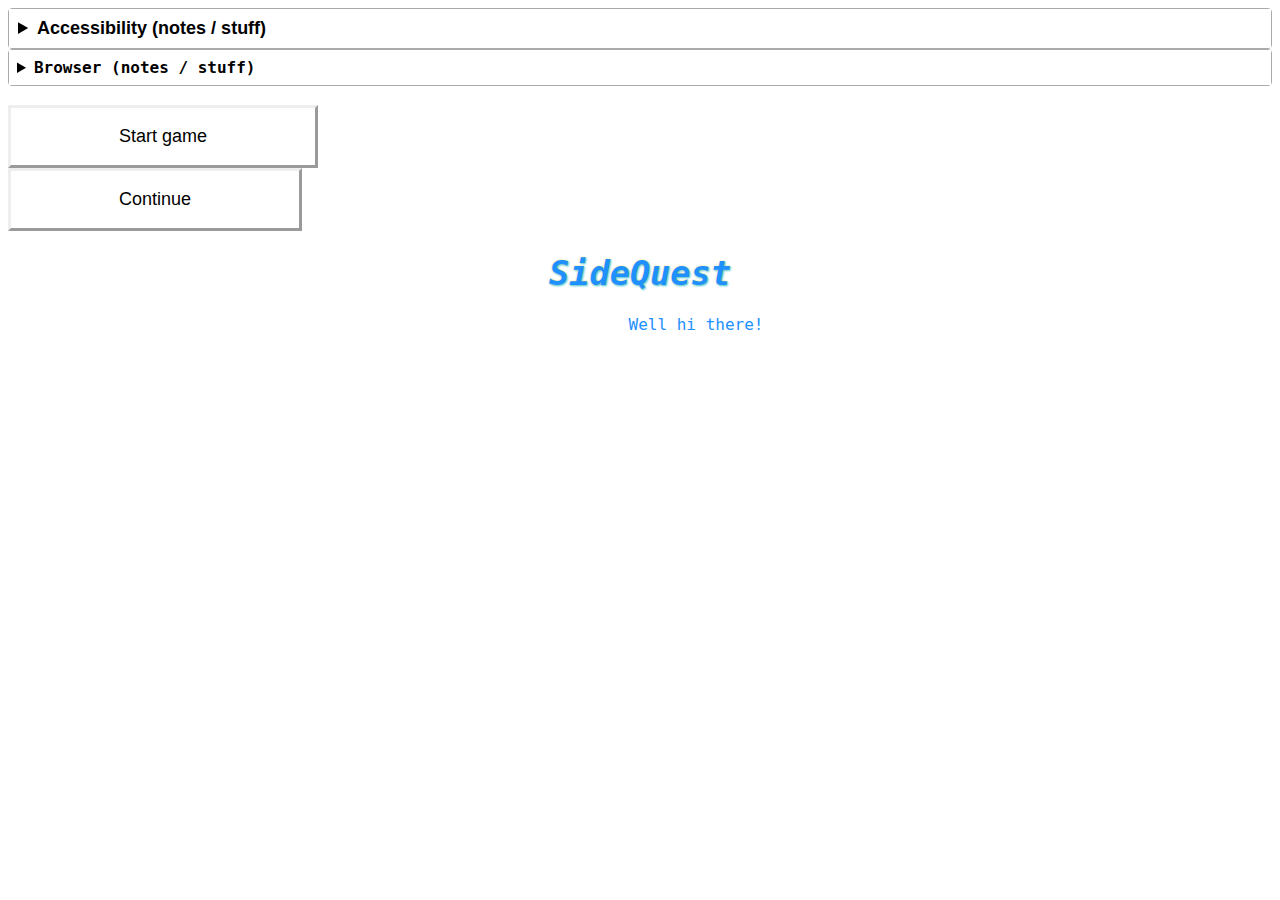
==== Stuff/adventure/adventure.html @ 4345000c "http stuff, meaning of tags" ====
</html>
<!DOCTYPE html>
<html lang = 'en-US'>
   <head>
      <!--
         WARNING: Internet Explorer definitely won't work.
            It won't work because of 'async'
         -->
      <meta charset = 'utf-8'>
      <meta name = 'viewport' content = 'width=device-width, initial-scale=1'>
      <meta name = 'description'
            content = 'absolutely horrible and a waste of time'>
      <meta name = 'keywords' content = 'adventure, fun, icecream'>
      <meta name = 'author' content = 'icecream17'>

      <title>adventure</title>

      <base href = "https://icecream17.github.io/Stuff/adventure/adventure.html">

      <link rel = "stylesheet" href = "adventure.css">

      <!-- Jquery removed! -->

      <!-- Only because of the menu symbol -->
      <link rel = "stylesheet" href = "https://fonts.googleapis.com/icon?family=Material+Icons">

      <!-- favicon, href is an svg file to avoid extra http request, see https://stackoverflow.com/questions/5199902 -->
      <link rel = "icon" href = "data:image/svg+xml,%3Csvg xmlns='http://www.w3.org/2000/svg' xmlns:xlink='http://www.w3.org/1999/xlink' version='1.1' id='Layer_1' x='0px' y='0px' width='80px' height='80px' viewBox='0 0 80 80' enable-background='new 0 0 80 80' xml:space='preserve'%3E%3Cimage id='image0' width='80' height='80' x='0' y='0' xlink:href='[data-uri] AAB6JgAAgIQAAPoAAACA6AAAdTAAAOpgAAA6mAAAF3CculE8AAABmFBMVEX//vr//////vv///v/ //z+/vv+/vr///ru9vtotP1AoP5YrP7m8vr//vlgsP0AgP/9/fv8/fv9/vsQiP/4+/v+/vxIpP6+ 3vz//fnt9vtfsP3++ez/0W//uy3/uyz/zGH/+OT9/fkgkP7m8vv/z2f/sQ//xUrt9fpns/3/th79 /fr7/fu22vzl8fr7/Pr6/Pr+6Ljv+fAXn5UapXkWoIoDhe4wmP78/Pr7/Pv9/vr7/Pn8/fr+0G90 z44isUwgkvNGrcL/x1IwtldLvX4JjNL9+Ov+6sAisk0PlrA4nP6+3vvW6vweq2ILkMcHi9gJh/QU nZV70ZMiskw+u2Itq5AiqXn99ez/sRM3uF3A6MkttVf/r3b/pRXF6c78/Pv79Oz/hzX/hyP/qRP/ rBI9u2Lw+e/+s33/fyfA6Mh70JP+omNfxn7+3sXH6s/99u0vtlfw+fD/o2N1z47+3sb+r3b/j0H+ 2r8ksk5QwnE2uFvb8uBFvWcps1JZxXja8uD/gy7/n1z/j0L+6tr/k0j/izv/28AViv+15h3l8dJ7 AAAAAWJLR0QB/wIt3gAAAAlwSFlzAAAOwwAADsMBx2+oZAAAAAd0SU1FB+QHFwEBACY2G3QAAAR5 SURBVFjDtdgJd9w0EABg19Jok5RgWyWlUCgQCIcB01AgNqFbCEehnOUOZziX+77vM/u3GY0kXytf iZm3L89O7O/NjGRlZc8bLY5QjOf1A338YNDBYUGyGGOcc6bjUKCvsJwyrn8YkFumFCD8g4G+Zywx KbuAIQ4GcmVMGOgwXTRn/nCQUppAJRjmJ0AI/NnUygbQp/QY1ENZ5idnA0C/qK0hkOT+EJB3g8D7 g4zp5i0trxy9pFmceN5ktRvMJwfApUEQrIgGcKIvr5GLIHlhFEUS4BiCgRu0HsZqD/AyiQEQNIDq V6VbVttAXa8kcKkCiipZbnkruKau1+AygeCu2XNHFcxHQ0YKpBYePzBIz6q5WmdICV7uBEUXiJr6 VEDdQnBnKFgrqB7N0vwjMFpuB4sn74QLrIbyItPChh6CFf0TXi9QStPCJnDNrOC+q2ThAK8wFTeC a9T4XiAleGU7ePKqq09dc60ayr7gMQteh6vO+vrR662MD3oIcMMGxo04MbjX3cOihQq86eZ1dbRi /ojLhlo5blHghpod/hBwHb3jmg5iFSBuVWAE5J0SrAEUDeBtWK3xgttJjJMkuSOKThJ4egC4eeeZ u+4Olu4J8lgRsUBwK0mze7fv0xVDL5ASPDudTs+cuz8oRRwLFEWSJdsxtfCBIeAOgtMHH6qBIZlx +DAl+MgQUHnnp48q6LELj+sRj9GjskNbcX9wc0rxxJPBUxdEGD79DHYUUAIFhsJWjItET/Aias+S +ZwIhXgeD16IVRNheyuCF18yFavoBIsWqnh5F0IRvqIOUQ5jmWTZ1quvqUkIQ0DrTV+XgBAd4lXh G2mWJW/uvfX2xjunh4CbOCAU72JGEL+nQWwZeln6/kxFfgNrAYVJ8KLJb+cDmaYQfmhBkFmaJnvK +8h6vAe4uaMT3NnN8EyE1NGP1QWJlFlGCX6Sg7wbtAnuSplKaVr4Ka5cCpSfERj2yVCYFn5uZoyu X4AdEzrPdAtFr5I1uHnezhgC5Rd5C9MUM6YWfilcXg20CZ6d2hq1+FUOZnnFX8euFjoypIpNwdVZ bk+/0ZMm7AaFvUVXvFud5bm/V8xC9VXbWTKrZjjNB6EE5j5535qiGv7rESgcGZXOoQJ+pzmfc+61 ZkjA93lGNVDmY7L40DlBoYEf8P4f6y2ojQmF1whWl5qfflZzULjB0pj4fcH6avuLAWVpTMC9KbWg 2bbqm6AO/mrGSNbGpBXk4A5l/EYtMM9hUbHXDPLy11eHKIujHHRvRy3ImkVpRXNgQO7cOx4E/J1A 3r5fbgOhBv6B3p+8IcFeoCj3EOCvv2f//HsosB7my3o7qHZRg7ymN0ylrRlrQUv589YEF3ajKtXG IpVpj3pkWFLZAmjephUvrLwhIDVg0dM7COa1Jdj6Mq3omvFY8RcHUo4mUPdN94yzjqy6Qa/oGGvz +oP0Rk059FLS6wC98eL/A/dtjAbOEZvPRwVRGxWcz2cqxfF6OJur9XxMELXZiCXvz/Y1eGSEMCAl OR5o4j+mFBz7Z2WEmwAAACV0RVh0ZGF0ZTpjcmVhdGUAMjAyMC0wNy0yM1QwMTowMTowMCswMzow MJu31NkAAAAldEVYdGRhdGU6bW9kaWZ5ADIwMjAtMDctMjNUMDE6MDE6MDArMDM6MDDq6mxlAAAA AElFTkSuQmCC'/%3E%3C/svg%3E"
            type = "image/x-icon">
      <link rel = "shortcut icon" href = "data:image/svg+xml,%3Csvg xmlns='http://www.w3.org/2000/svg' xmlns:xlink='http://www.w3.org/1999/xlink' version='1.1' id='Layer_1' x='0px' y='0px' width='80px' height='80px' viewBox='0 0 80 80' enable-background='new 0 0 80 80' xml:space='preserve'%3E%3Cimage id='image0' width='80' height='80' x='0' y='0' xlink:href='[data-uri] AAB6JgAAgIQAAPoAAACA6AAAdTAAAOpgAAA6mAAAF3CculE8AAABmFBMVEX//vr//////vv///v/ //z+/vv+/vr///ru9vtotP1AoP5YrP7m8vr//vlgsP0AgP/9/fv8/fv9/vsQiP/4+/v+/vxIpP6+ 3vz//fnt9vtfsP3++ez/0W//uy3/uyz/zGH/+OT9/fkgkP7m8vv/z2f/sQ//xUrt9fpns/3/th79 /fr7/fu22vzl8fr7/Pr6/Pr+6Ljv+fAXn5UapXkWoIoDhe4wmP78/Pr7/Pv9/vr7/Pn8/fr+0G90 z44isUwgkvNGrcL/x1IwtldLvX4JjNL9+Ov+6sAisk0PlrA4nP6+3vvW6vweq2ILkMcHi9gJh/QU nZV70ZMiskw+u2Itq5AiqXn99ez/sRM3uF3A6MkttVf/r3b/pRXF6c78/Pv79Oz/hzX/hyP/qRP/ rBI9u2Lw+e/+s33/fyfA6Mh70JP+omNfxn7+3sXH6s/99u0vtlfw+fD/o2N1z47+3sb+r3b/j0H+ 2r8ksk5QwnE2uFvb8uBFvWcps1JZxXja8uD/gy7/n1z/j0L+6tr/k0j/izv/28AViv+15h3l8dJ7 AAAAAWJLR0QB/wIt3gAAAAlwSFlzAAAOwwAADsMBx2+oZAAAAAd0SU1FB+QHFwEBACY2G3QAAAR5 SURBVFjDtdgJd9w0EABg19Jok5RgWyWlUCgQCIcB01AgNqFbCEehnOUOZziX+77vM/u3GY0kXytf iZm3L89O7O/NjGRlZc8bLY5QjOf1A338YNDBYUGyGGOcc6bjUKCvsJwyrn8YkFumFCD8g4G+Zywx KbuAIQ4GcmVMGOgwXTRn/nCQUppAJRjmJ0AI/NnUygbQp/QY1ENZ5idnA0C/qK0hkOT+EJB3g8D7 g4zp5i0trxy9pFmceN5ktRvMJwfApUEQrIgGcKIvr5GLIHlhFEUS4BiCgRu0HsZqD/AyiQEQNIDq V6VbVttAXa8kcKkCiipZbnkruKau1+AygeCu2XNHFcxHQ0YKpBYePzBIz6q5WmdICV7uBEUXiJr6 VEDdQnBnKFgrqB7N0vwjMFpuB4sn74QLrIbyItPChh6CFf0TXi9QStPCJnDNrOC+q2ThAK8wFTeC a9T4XiAleGU7ePKqq09dc60ayr7gMQteh6vO+vrR662MD3oIcMMGxo04MbjX3cOihQq86eZ1dbRi /ojLhlo5blHghpod/hBwHb3jmg5iFSBuVWAE5J0SrAEUDeBtWK3xgttJjJMkuSOKThJ4egC4eeeZ u+4Olu4J8lgRsUBwK0mze7fv0xVDL5ASPDudTs+cuz8oRRwLFEWSJdsxtfCBIeAOgtMHH6qBIZlx +DAl+MgQUHnnp48q6LELj+sRj9GjskNbcX9wc0rxxJPBUxdEGD79DHYUUAIFhsJWjItET/Aias+S +ZwIhXgeD16IVRNheyuCF18yFavoBIsWqnh5F0IRvqIOUQ5jmWTZ1quvqUkIQ0DrTV+XgBAd4lXh G2mWJW/uvfX2xjunh4CbOCAU72JGEL+nQWwZeln6/kxFfgNrAYVJ8KLJb+cDmaYQfmhBkFmaJnvK +8h6vAe4uaMT3NnN8EyE1NGP1QWJlFlGCX6Sg7wbtAnuSplKaVr4Ka5cCpSfERj2yVCYFn5uZoyu X4AdEzrPdAtFr5I1uHnezhgC5Rd5C9MUM6YWfilcXg20CZ6d2hq1+FUOZnnFX8euFjoypIpNwdVZ bk+/0ZMm7AaFvUVXvFud5bm/V8xC9VXbWTKrZjjNB6EE5j5535qiGv7rESgcGZXOoQJ+pzmfc+61 ZkjA93lGNVDmY7L40DlBoYEf8P4f6y2ojQmF1whWl5qfflZzULjB0pj4fcH6avuLAWVpTMC9KbWg 2bbqm6AO/mrGSNbGpBXk4A5l/EYtMM9hUbHXDPLy11eHKIujHHRvRy3ImkVpRXNgQO7cOx4E/J1A 3r5fbgOhBv6B3p+8IcFeoCj3EOCvv2f//HsosB7my3o7qHZRg7ymN0ylrRlrQUv589YEF3ajKtXG IpVpj3pkWFLZAmjephUvrLwhIDVg0dM7COa1Jdj6Mq3omvFY8RcHUo4mUPdN94yzjqy6Qa/oGGvz +oP0Rk059FLS6wC98eL/A/dtjAbOEZvPRwVRGxWcz2cqxfF6OJur9XxMELXZiCXvz/Y1eGSEMCAl OR5o4j+mFBz7Z2WEmwAAACV0RVh0ZGF0ZTpjcmVhdGUAMjAyMC0wNy0yM1QwMTowMTowMCswMzow MJu31NkAAAAldEVYdGRhdGU6bW9kaWZ5ADIwMjAtMDctMjNUMDE6MDE6MDArMDM6MDDq6mxlAAAA AElFTkSuQmCC'/%3E%3C/svg%3E"
            type = "image/x-icon">

      <!-- My code-->
      <script defer src = "adventure.js"></script>
   </head>
   <body>
      <noscript>
         <p>
            This game doesn't really work without javascript.<br>
            Here are <a href="https://www.enablejavascript.io/">
               instructions on how to enable it.
            </a>
         </p>
      </noscript>
      <details id = "accessibilityNotes">
         <summary>Accessibility (notes / stuff)</summary>
         <details open>
            <summary>General</summary>
            <p>Hi there.</p>
         </details>
         <details>
            <summary>Keyboard</summary>
            <p>
               I've tried to make everything tabbable.<br>
               Note that the menu has a 1 second delay.
            </p>
            <p>
               Well actually the menu updates every 77 milliseconds.<br>
               I set it so that the menu waits 13 updates until it closes.<br>
               That just happens to be 1.001 seconds, but you can change it here:<br>(Not done yet)
            </p>
         </details>
         <details>
            <summary>Colors</summary>
            <p>
               Currently contrast is high. You can change the colors here:
               <br>(Not done yet) (For soft-contrast people, also others like colorblind or something.)
            </p>
         </details>
      </details>
      <details>
         <summary>Browser (notes / stuff)</summary>
         <p>
            Please, if you have Internet Explorer, choose a different browser!
            <br><i class = "dogeblue">
               You are causing developers worldwide to suffer
            <br></i>
            <i class = "red">No, seriously.</i><br><br>
            <strong>Internet Explorer is definitely unsupported</strong><br><br>
            On another note, it definitely works on Chrome, but i'm not
            sure about any other browsers.<br>
            I've also seen how squished and horrible it looks on mobile devices.
            <br>
         </p>
      </details>
      <br>
      <button type = "button" id = 'start'>Start game</button>
      <button type = "button" id = 'continue'>Continue</button>
      <h1 class = "centered-text dogeblue" id = "gameName">
         <em>SideQuest</em>
      </h1>
      <p class = "centered-text dogeblue" id = "subTitle">Well hi there!</p>
   </body>
</html>
---- Stuff/adventure/adventure.css ----
/*
Z-indexes

0 - body
1 - storyDiv
2 - story
3 - dropdown, dropdownContent

*/

/*
   The html and body css probably have a very similar effect
   #story "inherits"
*/

html,
#story {
   font-family: monospace;
   font-size: large;
}

/* https://developer.mozilla.org/en-US/docs/Web/CSS/CSS_animated_properties */
.startGameBackgroundTransition {
   transition-property: background-color, color;
   transition-duration: 7s;
   transition-timing-function: linear;
   background-color: #14161a;
   color: white;
}

body {
   background-color: white;
}

/* Before game is started */
/* https://developer.mozilla.org/en-US/docs/Web/HTML/Element/details */
details {
   border: 1px solid #aaa;
   border-radius: 4px;
   padding: 0.5em 0.5em 0;
   background-color: #fbfffd; /* mintcream darkness / 2.5 */
}

summary {
   font-weight: bold;
   margin: -0.5em -0.5em 0;
   padding: 0.5em;
   background-color: white;
}

details[open] {
   padding: 0.5em;
}

details[open] summary {
   border-bottom: 1px solid #aaa;
   margin-bottom: 0.5em;
}

/* So that nested details doesn't show details[open] summary style */
details:not([open]) summary {
   border-bottom: 0;
   margin-bottom: 0;
}

details p {
   margin-bottom: 0;
   margin-top: 0.5em;
}

#accessibilityNotes,
#start,
#continue {
   font-family: Helvetica;
}

@keyframes start-screen-button-animation {
   0%   { background-color: #fff; }
   1%   { background-color: #ffe; }
   2%   { background-color: #fef; }
   3%   { background-color: #eff; }
   4%   { background-color: #fee; }

   5%   { background-color: #efe; }
   6%   { background-color: #eef; }
   9%   { background-color: #eee; }
   14%  { background-color: #ffd; }
   15%  { background-color: #fdf; }

   26%  { background-color: #dff; }
   31%  { background-color: #dfe; }
   35%  { background-color: #def; }
   41%  { background-color: #edf; }
   53%  { background-color: #fde; }

   59%  { background-color: #fed; }
   65%  { background-color: #efd; }
   79%  { background-color: #dfd; }
   89%  { background-color: #fdd; }
   97%  { background-color: #ddf; }

   100% { background-color: #def; }
}

@keyframes welcome-animation {
   /* margin goes: top right bottom left */
   0%   { margin: 1em 0; } /* top-bottom. this is default */
   25%  { margin: 0 0 0 0; }
   50%  { margin: -2em 1em 0 0; }
   75%  { margin: -5em 4em 0 0; }
   100% { margin: 1em 0; }
}

#start,
#continue {
   display: flex;
   padding: 1em 6em; /* top-bottom, left-right */
   justify-content: center;
   font-size: large;
   background-color: inherit;
   border: outset;
}

#start {
   /* duration | timing-function | delay | iteration-count | name */
   animation: 6s ease-in -2s infinite start-screen-button-animation;
}

#continue {
   /* duration | timing-function | iteration-count | direction | name */
   animation: 10s ease-out infinite reverse start-screen-button-animation;
}

#gameName {
   font-size: 2.1em;
   text-shadow: 0 0 2px #fd5, 1px 1px 2px #1fbfff;
}

#subTitle {
   /* duration | iteration-count | name*/
   animation: 5s 1 welcome-animation;

   padding-left: 7em;
}

/* "Why are you using camelCase ugh that's not what you're..." */
#gameMenu {
   background-color: transparent;
   color: white;
}

/* Dropdown from https://www.w3schools.com/howto/howto_css_dropdown.asp */
.dropdown {
   position: absolute;
   top: 10px;
   right: 10px;
   display: inline-block;
   z-index: 3;
}

.dropdownContent {
   display: none;
   position: absolute;
   top: 10px;
   right: 10px;
   min-width: 160px;
   box-shadow: 0 8px 16px 0 rgba(0, 0, 0, 0.2);
   z-index: 3;
}

.dropdownContent button {
   background-color: #1e90ff;
   color: #fff;
   padding: 12px 16px;
   font-size: 16px;
   border: none;
   display: block;
}

/* More accessibility */
.dropdownContent button:hover { background-color: #ddd; }
.dropdownContent button:focus { background-color: #ddd; }

.dropdown:hover .dropdownContent { display: block; }
#gameMenu:focus + .dropdownContent { display: block; }

#gameMenu:focus { background-color: #ddd; }
.dropdown:hover #gameMenu { background-color: #ddd; }

#menuInstructions:hover {
   cursor: help;
}

/* End of dropdown */

/* So that the menu works = ugh */

#story {
   padding: 0.25%;
   margin: 0;
}

#storyDiv {
   position: relative;
   display: inline-block;
   width: 75%;
   height: 75%;
   margin: 0;
   overflow-y: auto;
   border-right: 1px solid white;
   border-bottom: 1px solid white;
   z-index: 1;
}

#infoContainer {
   position: fixed;
   top: 10px;
   left: 76%;
   width: 23%;

   /* To pass the https://webaim.org/resources/contrastchecker/ */
   border: 1px solid #42a1ff;
}

#playerInfoContainer {
   border: 1px solid green;
}

#playerInfo {
   margin-top: 0;
   padding-left: 1%;
}

#playerInfoHeader {
   margin-top: 0;
}

#messageConsoleContainer {
   border: 1px solid red;
}

#messageConsoleHeader {
   margin-top: 0;
}

#messageConsole {
   margin-bottom: 0;
   padding-left: 1%;
   padding-right: 1%;
}

#playerConsoleContainer {
   position: absolute;
   bottom: 2%;
   height: 22%;
   width: 75%;
   border-left: 1px solid orange;
}

#playerConsole {
   margin-top: 0;
   margin-left: 10px;
   height: 100%;
   width: 100%;
}

/* official */
.dogeblue {
   color: dodgerblue;
}

/* misspelled */
.misspell {
   text-decoration: #f00 wavy underline;
}

/* link */
.link {
   color: #9cceff;
   text-decoration: underline;
}

.link:hover {
   cursor: pointer;
   color: #4da6ff;
}

/* accessibility */
.link:focus {
   color: orange;
}

.link:active {
   color: #ff654d;
}

button.link {
   display: inline-block;
   position: relative;
   background-color: transparent;
   cursor: pointer;
   border: 0;
   padding: 0;
   font: inherit;
}

/* robot */
.gray {
   color: #a1a1a1;
}

/* fun (often kid) */
.green {
   color: #cfc;
}

/* sound (console Warning) */
.orange {
   color: orange;
}

/* urgent (console Error) */
.red {
   color: red;
}

.purple {
   color: #b186b1;
}

li {
   /* Variables */
   --color-one: white;
   --color-two: cyan;
   --color-three: orange;
   --color-four: #e06c75;
   --color-five: dodgerblue;
   --color-six: #ff80ff; /* By lighten(purple, 50%) */
   --color-seven: #98c379;
   --color-eight: #ec0; /* #ffdc09 */
}

li.one { color: var(--color-one); }
li.two { color: var(--color-two); }
li.three { color: var(--color-three); }
li.four { color: var(--color-four); }
li.five { color: var(--color-five); }
li.six { color: var(--color-six); }
li.seven { color: var(--color-seven); }
li.eight { color: var(--color-eight); }

.regular {
   color: white;
}

.centered-text {
   text-align: center;
}

.float-right {
   float: right;
}

.no-margin {
   margin: 0;
}

.no-p-margin p {
   margin: 0;
}

#credits h4 {
   text-align: center;
   margin-bottom: 0.5em;
}
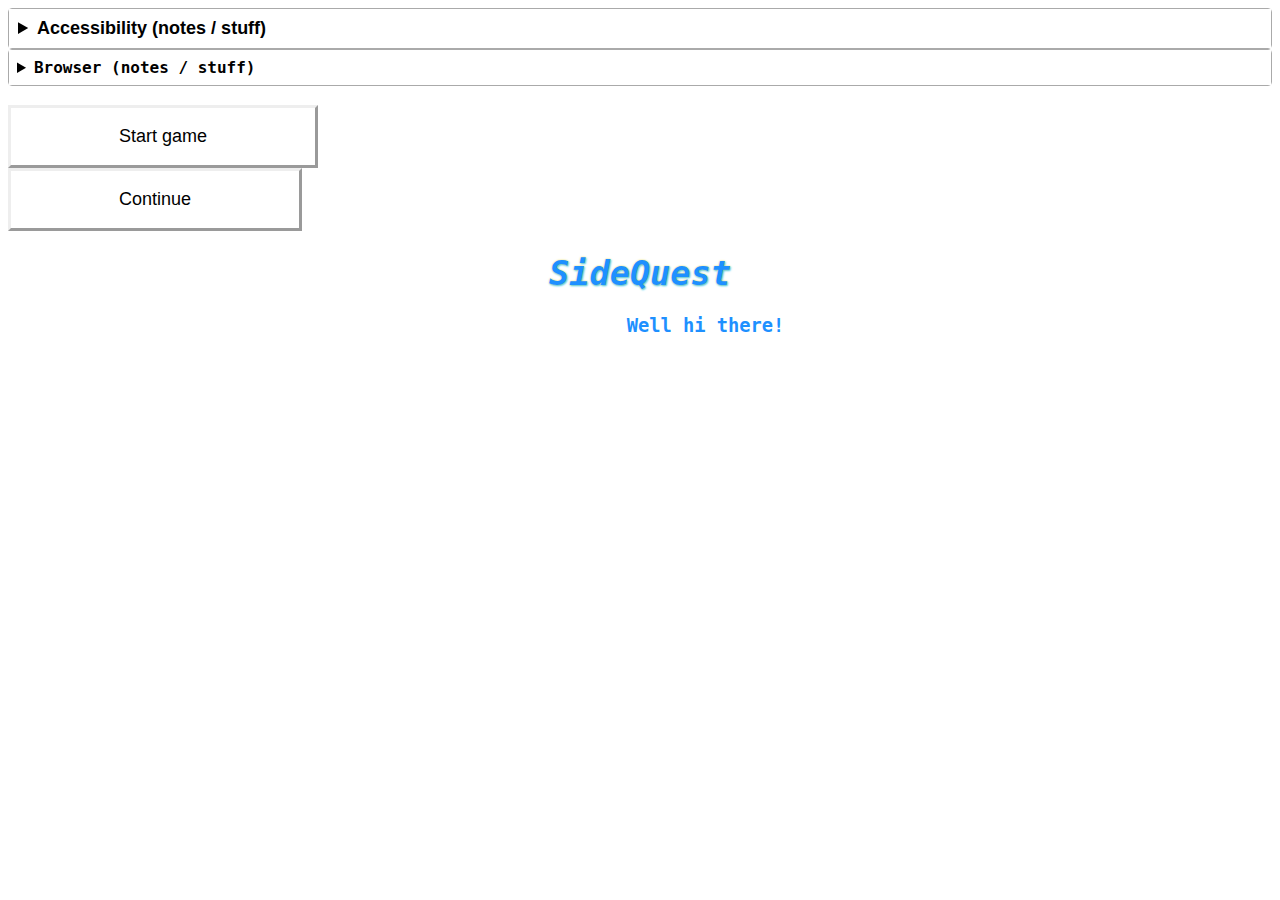
==== commit bd8babd8: "well that's ridiculous" ====
--- a/Stuff/adventure/adventure.html
+++ b/Stuff/adventure/adventure.html
@@ -1,5 +1,3 @@
-
-</html>
 <!DOCTYPE html>
 <html lang = 'en-US'>
    <head>
--- a/Stuff/adventure/adventure.css
+++ b/Stuff/adventure/adventure.css
@@ -142,6 +142,8 @@
    animation: 5s 1 welcome-animation;
 
    padding-left: 7em;
+   font-size: 1.17em;
+   font-weight: bold;
 }
 
 /* "Why are you using camelCase ugh that's not what you're..." */
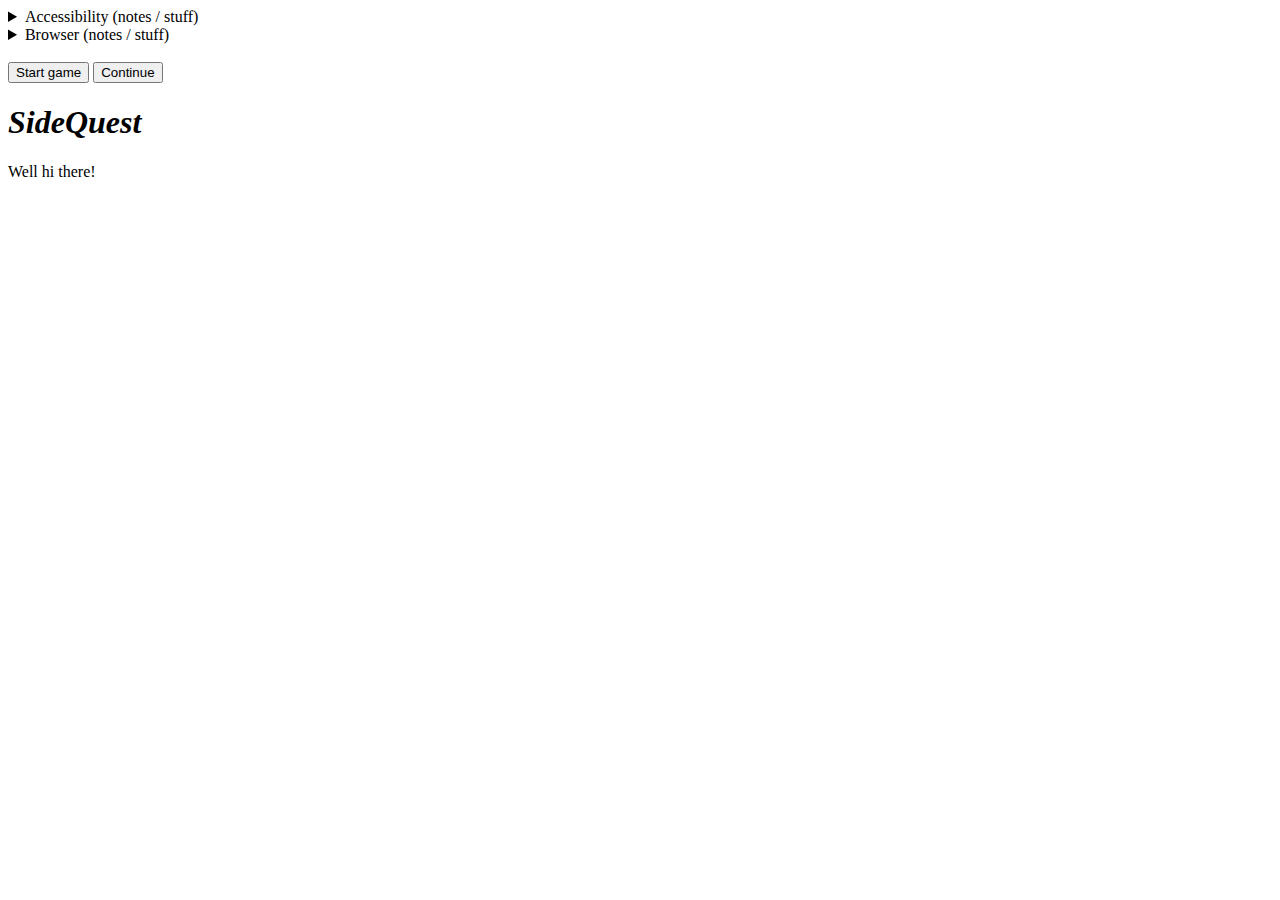
==== commit 311f3f2d: "Add files via upload" ====
--- a/Stuff/adventure/adventure.html
+++ b/Stuff/adventure/adventure.html
@@ -6,7 +6,7 @@
             It won't work because of 'async'
          -->
       <meta charset = 'utf-8'>
-      <meta name = 'viewport' content = 'width=device-width, initial-scale=1'>
+      <meta name = "viewport" content = "width=device-width, initial-scale=1">
       <meta name = 'description'
             content = 'absolutely horrible and a waste of time'>
       <meta name = 'keywords' content = 'adventure, fun, icecream'>
@@ -14,7 +14,7 @@
 
       <title>adventure</title>
 
-      <base href = "https://icecream17.github.io/Stuff/adventure/adventure.html">
+      <base href = "file://C:/Users/Steven Nguyen/Documents/atom/Stuff/adventure/adventure.html">
 
       <link rel = "stylesheet" href = "adventure.css">
 
@@ -23,11 +23,9 @@
       <!-- Only because of the menu symbol -->
       <link rel = "stylesheet" href = "https://fonts.googleapis.com/icon?family=Material+Icons">
 
-      <!-- favicon, href is an svg file to avoid extra http request, see https://stackoverflow.com/questions/5199902 -->
-      <link rel = "icon" href = "data:image/svg+xml,%3Csvg xmlns='http://www.w3.org/2000/svg' xmlns:xlink='http://www.w3.org/1999/xlink' version='1.1' id='Layer_1' x='0px' y='0px' width='80px' height='80px' viewBox='0 0 80 80' enable-background='new 0 0 80 80' xml:space='preserve'%3E%3Cimage id='image0' width='80' height='80' x='0' y='0' xlink:href='[data-uri] AAB6JgAAgIQAAPoAAACA6AAAdTAAAOpgAAA6mAAAF3CculE8AAABmFBMVEX//vr//////vv///v/ //z+/vv+/vr///ru9vtotP1AoP5YrP7m8vr//vlgsP0AgP/9/fv8/fv9/vsQiP/4+/v+/vxIpP6+ 3vz//fnt9vtfsP3++ez/0W//uy3/uyz/zGH/+OT9/fkgkP7m8vv/z2f/sQ//xUrt9fpns/3/th79 /fr7/fu22vzl8fr7/Pr6/Pr+6Ljv+fAXn5UapXkWoIoDhe4wmP78/Pr7/Pv9/vr7/Pn8/fr+0G90 z44isUwgkvNGrcL/x1IwtldLvX4JjNL9+Ov+6sAisk0PlrA4nP6+3vvW6vweq2ILkMcHi9gJh/QU nZV70ZMiskw+u2Itq5AiqXn99ez/sRM3uF3A6MkttVf/r3b/pRXF6c78/Pv79Oz/hzX/hyP/qRP/ rBI9u2Lw+e/+s33/fyfA6Mh70JP+omNfxn7+3sXH6s/99u0vtlfw+fD/o2N1z47+3sb+r3b/j0H+ 2r8ksk5QwnE2uFvb8uBFvWcps1JZxXja8uD/gy7/n1z/j0L+6tr/k0j/izv/28AViv+15h3l8dJ7 AAAAAWJLR0QB/wIt3gAAAAlwSFlzAAAOwwAADsMBx2+oZAAAAAd0SU1FB+QHFwEBACY2G3QAAAR5 SURBVFjDtdgJd9w0EABg19Jok5RgWyWlUCgQCIcB01AgNqFbCEehnOUOZziX+77vM/u3GY0kXytf iZm3L89O7O/NjGRlZc8bLY5QjOf1A338YNDBYUGyGGOcc6bjUKCvsJwyrn8YkFumFCD8g4G+Zywx KbuAIQ4GcmVMGOgwXTRn/nCQUppAJRjmJ0AI/NnUygbQp/QY1ENZ5idnA0C/qK0hkOT+EJB3g8D7 g4zp5i0trxy9pFmceN5ktRvMJwfApUEQrIgGcKIvr5GLIHlhFEUS4BiCgRu0HsZqD/AyiQEQNIDq V6VbVttAXa8kcKkCiipZbnkruKau1+AygeCu2XNHFcxHQ0YKpBYePzBIz6q5WmdICV7uBEUXiJr6 VEDdQnBnKFgrqB7N0vwjMFpuB4sn74QLrIbyItPChh6CFf0TXi9QStPCJnDNrOC+q2ThAK8wFTeC a9T4XiAleGU7ePKqq09dc60ayr7gMQteh6vO+vrR662MD3oIcMMGxo04MbjX3cOihQq86eZ1dbRi /ojLhlo5blHghpod/hBwHb3jmg5iFSBuVWAE5J0SrAEUDeBtWK3xgttJjJMkuSOKThJ4egC4eeeZ u+4Olu4J8lgRsUBwK0mze7fv0xVDL5ASPDudTs+cuz8oRRwLFEWSJdsxtfCBIeAOgtMHH6qBIZlx +DAl+MgQUHnnp48q6LELj+sRj9GjskNbcX9wc0rxxJPBUxdEGD79DHYUUAIFhsJWjItET/Aias+S +ZwIhXgeD16IVRNheyuCF18yFavoBIsWqnh5F0IRvqIOUQ5jmWTZ1quvqUkIQ0DrTV+XgBAd4lXh G2mWJW/uvfX2xjunh4CbOCAU72JGEL+nQWwZeln6/kxFfgNrAYVJ8KLJb+cDmaYQfmhBkFmaJnvK +8h6vAe4uaMT3NnN8EyE1NGP1QWJlFlGCX6Sg7wbtAnuSplKaVr4Ka5cCpSfERj2yVCYFn5uZoyu X4AdEzrPdAtFr5I1uHnezhgC5Rd5C9MUM6YWfilcXg20CZ6d2hq1+FUOZnnFX8euFjoypIpNwdVZ bk+/0ZMm7AaFvUVXvFud5bm/V8xC9VXbWTKrZjjNB6EE5j5535qiGv7rESgcGZXOoQJ+pzmfc+61 ZkjA93lGNVDmY7L40DlBoYEf8P4f6y2ojQmF1whWl5qfflZzULjB0pj4fcH6avuLAWVpTMC9KbWg 2bbqm6AO/mrGSNbGpBXk4A5l/EYtMM9hUbHXDPLy11eHKIujHHRvRy3ImkVpRXNgQO7cOx4E/J1A 3r5fbgOhBv6B3p+8IcFeoCj3EOCvv2f//HsosB7my3o7qHZRg7ymN0ylrRlrQUv589YEF3ajKtXG IpVpj3pkWFLZAmjephUvrLwhIDVg0dM7COa1Jdj6Mq3omvFY8RcHUo4mUPdN94yzjqy6Qa/oGGvz +oP0Rk059FLS6wC98eL/A/dtjAbOEZvPRwVRGxWcz2cqxfF6OJur9XxMELXZiCXvz/Y1eGSEMCAl OR5o4j+mFBz7Z2WEmwAAACV0RVh0ZGF0ZTpjcmVhdGUAMjAyMC0wNy0yM1QwMTowMTowMCswMzow MJu31NkAAAAldEVYdGRhdGU6bW9kaWZ5ADIwMjAtMDctMjNUMDE6MDE6MDArMDM6MDDq6mxlAAAA AElFTkSuQmCC'/%3E%3C/svg%3E"
-            type = "image/x-icon">
-      <link rel = "shortcut icon" href = "data:image/svg+xml,%3Csvg xmlns='http://www.w3.org/2000/svg' xmlns:xlink='http://www.w3.org/1999/xlink' version='1.1' id='Layer_1' x='0px' y='0px' width='80px' height='80px' viewBox='0 0 80 80' enable-background='new 0 0 80 80' xml:space='preserve'%3E%3Cimage id='image0' width='80' height='80' x='0' y='0' xlink:href='[data-uri] AAB6JgAAgIQAAPoAAACA6AAAdTAAAOpgAAA6mAAAF3CculE8AAABmFBMVEX//vr//////vv///v/ //z+/vv+/vr///ru9vtotP1AoP5YrP7m8vr//vlgsP0AgP/9/fv8/fv9/vsQiP/4+/v+/vxIpP6+ 3vz//fnt9vtfsP3++ez/0W//uy3/uyz/zGH/+OT9/fkgkP7m8vv/z2f/sQ//xUrt9fpns/3/th79 /fr7/fu22vzl8fr7/Pr6/Pr+6Ljv+fAXn5UapXkWoIoDhe4wmP78/Pr7/Pv9/vr7/Pn8/fr+0G90 z44isUwgkvNGrcL/x1IwtldLvX4JjNL9+Ov+6sAisk0PlrA4nP6+3vvW6vweq2ILkMcHi9gJh/QU nZV70ZMiskw+u2Itq5AiqXn99ez/sRM3uF3A6MkttVf/r3b/pRXF6c78/Pv79Oz/hzX/hyP/qRP/ rBI9u2Lw+e/+s33/fyfA6Mh70JP+omNfxn7+3sXH6s/99u0vtlfw+fD/o2N1z47+3sb+r3b/j0H+ 2r8ksk5QwnE2uFvb8uBFvWcps1JZxXja8uD/gy7/n1z/j0L+6tr/k0j/izv/28AViv+15h3l8dJ7 AAAAAWJLR0QB/wIt3gAAAAlwSFlzAAAOwwAADsMBx2+oZAAAAAd0SU1FB+QHFwEBACY2G3QAAAR5 SURBVFjDtdgJd9w0EABg19Jok5RgWyWlUCgQCIcB01AgNqFbCEehnOUOZziX+77vM/u3GY0kXytf iZm3L89O7O/NjGRlZc8bLY5QjOf1A338YNDBYUGyGGOcc6bjUKCvsJwyrn8YkFumFCD8g4G+Zywx KbuAIQ4GcmVMGOgwXTRn/nCQUppAJRjmJ0AI/NnUygbQp/QY1ENZ5idnA0C/qK0hkOT+EJB3g8D7 g4zp5i0trxy9pFmceN5ktRvMJwfApUEQrIgGcKIvr5GLIHlhFEUS4BiCgRu0HsZqD/AyiQEQNIDq V6VbVttAXa8kcKkCiipZbnkruKau1+AygeCu2XNHFcxHQ0YKpBYePzBIz6q5WmdICV7uBEUXiJr6 VEDdQnBnKFgrqB7N0vwjMFpuB4sn74QLrIbyItPChh6CFf0TXi9QStPCJnDNrOC+q2ThAK8wFTeC a9T4XiAleGU7ePKqq09dc60ayr7gMQteh6vO+vrR662MD3oIcMMGxo04MbjX3cOihQq86eZ1dbRi /ojLhlo5blHghpod/hBwHb3jmg5iFSBuVWAE5J0SrAEUDeBtWK3xgttJjJMkuSOKThJ4egC4eeeZ u+4Olu4J8lgRsUBwK0mze7fv0xVDL5ASPDudTs+cuz8oRRwLFEWSJdsxtfCBIeAOgtMHH6qBIZlx +DAl+MgQUHnnp48q6LELj+sRj9GjskNbcX9wc0rxxJPBUxdEGD79DHYUUAIFhsJWjItET/Aias+S +ZwIhXgeD16IVRNheyuCF18yFavoBIsWqnh5F0IRvqIOUQ5jmWTZ1quvqUkIQ0DrTV+XgBAd4lXh G2mWJW/uvfX2xjunh4CbOCAU72JGEL+nQWwZeln6/kxFfgNrAYVJ8KLJb+cDmaYQfmhBkFmaJnvK +8h6vAe4uaMT3NnN8EyE1NGP1QWJlFlGCX6Sg7wbtAnuSplKaVr4Ka5cCpSfERj2yVCYFn5uZoyu X4AdEzrPdAtFr5I1uHnezhgC5Rd5C9MUM6YWfilcXg20CZ6d2hq1+FUOZnnFX8euFjoypIpNwdVZ bk+/0ZMm7AaFvUVXvFud5bm/V8xC9VXbWTKrZjjNB6EE5j5535qiGv7rESgcGZXOoQJ+pzmfc+61 ZkjA93lGNVDmY7L40DlBoYEf8P4f6y2ojQmF1whWl5qfflZzULjB0pj4fcH6avuLAWVpTMC9KbWg 2bbqm6AO/mrGSNbGpBXk4A5l/EYtMM9hUbHXDPLy11eHKIujHHRvRy3ImkVpRXNgQO7cOx4E/J1A 3r5fbgOhBv6B3p+8IcFeoCj3EOCvv2f//HsosB7my3o7qHZRg7ymN0ylrRlrQUv589YEF3ajKtXG IpVpj3pkWFLZAmjephUvrLwhIDVg0dM7COa1Jdj6Mq3omvFY8RcHUo4mUPdN94yzjqy6Qa/oGGvz +oP0Rk059FLS6wC98eL/A/dtjAbOEZvPRwVRGxWcz2cqxfF6OJur9XxMELXZiCXvz/Y1eGSEMCAl OR5o4j+mFBz7Z2WEmwAAACV0RVh0ZGF0ZTpjcmVhdGUAMjAyMC0wNy0yM1QwMTowMTowMCswMzow MJu31NkAAAAldEVYdGRhdGU6bW9kaWZ5ADIwMjAtMDctMjNUMDE6MDE6MDArMDM6MDDq6mxlAAAA AElFTkSuQmCC'/%3E%3C/svg%3E"
-            type = "image/x-icon">
+      <!-- favicon -->
+      <link rel = "icon" href = "../favicon.ico" type = "image/x-icon">
+      <link rel = "shortcut icon" href = "../favicon.ico" type = "image/x-icon">
 
       <!-- My code-->
       <script defer src = "adventure.js"></script>
@@ -63,7 +61,7 @@
             <summary>Colors</summary>
             <p>
                Currently contrast is high. You can change the colors here:
-               <br>(Not done yet) (For soft-contrast people, also others like colorblind or something.)
+               <br>(Not done yet) (For soft-contrast people, also others that are colorblind or something.)
             </p>
          </details>
       </details>
@@ -79,7 +77,22 @@
             On another note, it definitely works on Chrome, but i'm not
             sure about any other browsers.<br>
             I've also seen how squished and horrible it looks on mobile devices.
-            <br>
+            <br>So for now I recommend using a non-mobile device.
+            <br><br>
+            "Android Browser" and "Firefox for Android" users,<br>
+            Those browsers don't support "CSS property: cursor: help",
+            which means that when you hover over "Instructions" in the menu,<br>
+            a question mark won't appear next to your cursor.<br><br>
+            Also, "Opera Mini", "QQ Browser", and "Baidu Browser" don't support
+            "CSS Variables (Custom Properties)".<br>
+            So when you try to change something in Settings, it won't work
+            if it has to do with appearance. Like, colors. <br>
+            (Presumably, I haven't actually finished making the Settings.)
+            <br><br>
+            Looking at the stats from caniuse.com, about 50% of you
+            are fully up to date with your browsers.<br> Please check
+            <a href = "https://www.whatismybrowser.com/">whatismybrowser.com</a>
+            to see if you need to update. Highly recommended!<br><br>
          </p>
       </details>
       <br>
--- a/Stuff/adventure/adventure.css
+++ b/Stuff/adventure/adventure.css
@@ -201,18 +201,18 @@
 #story {
    padding: 0.25%;
    margin: 0;
-}
-
-#storyDiv {
    position: relative;
    display: inline-block;
    width: 75%;
    height: 75%;
-   margin: 0;
    overflow-y: auto;
    border-right: 1px solid white;
    border-bottom: 1px solid white;
    z-index: 1;
+}
+
+#story:first-child {
+   margin-top: 0;
 }
 
 #infoContainer {
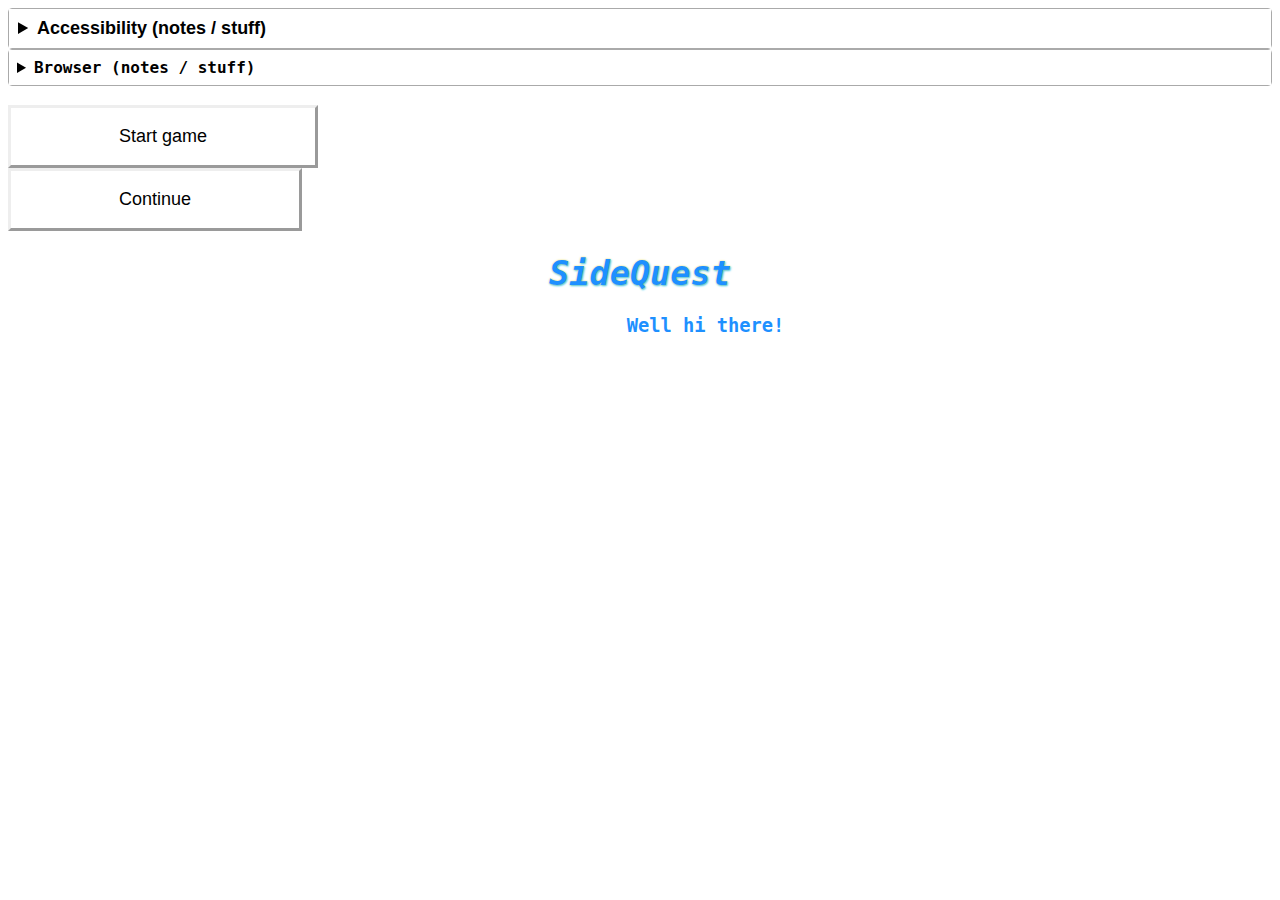
==== commit 4366b581: "base href" ====
--- a/Stuff/adventure/adventure.html
+++ b/Stuff/adventure/adventure.html
@@ -14,7 +14,7 @@
 
       <title>adventure</title>
 
-      <base href = "file://C:/Users/Steven Nguyen/Documents/atom/Stuff/adventure/adventure.html">
+      <base href = "https://icecream17.github.io/Stuff/adventure/adventure.html">
 
       <link rel = "stylesheet" href = "adventure.css">
 
